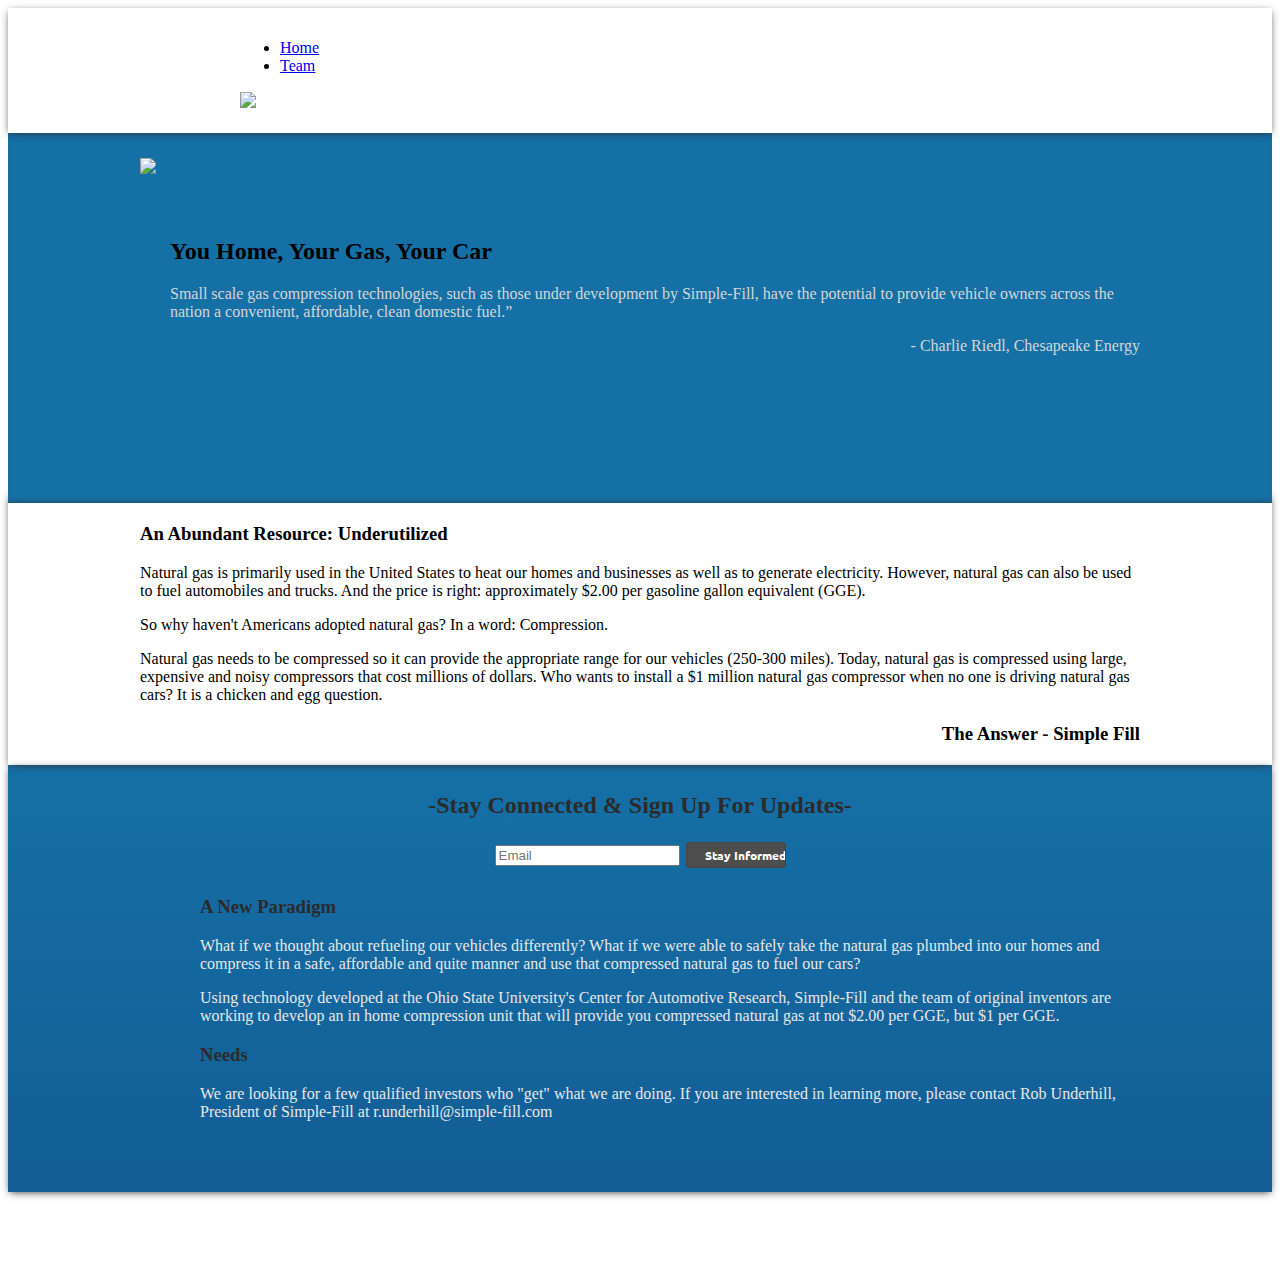
==== index.html @ 68e17be0 "Text changes, added php form file" ====
<!DOCTYPE html>
<html lang="en">
  <head>

    <meta charset="utf-8">
    <title>Simple Fill</title>

    <!-- Styles -->
    <link rel='stylesheet' type='text/css' href='assets/css/application.css'/>
    <link href="assets/css/bootstrap.css" rel="stylesheet" media="screen">
    <link href="assets/css/home.css" rel="stylesheet" media="screen">
    <link href="assets/css/bootstrap.min.css" rel="stylesheet" media="screen">
     <link rel="stylesheet" type="text/css" href='http://fonts.googleapis.com/css?family=Ubuntu:300|Open+Sans'>

  </head>

  <body>

    <!-- Nav Bar -->
    <div class="container-nav">
      <div class="masthead">
        <ul class="nav nav-pills pull-right">
          <li class="active"><a href="index.html">Home</a></li>
          <li><a href="team.html">Team</a></li>

        </ul>
       <h3 class="muted"><a href="index.html"><img src="assets/img/SFBlack.png" hiehgt="100px" width"60px"></a></h3>
      </div>
    </div>

    <!-- Welcome Div -->
    <div id="welcome">
      <div class="centered">
        <div class="row">
          <div class="span5">
            <img src="assets/img/House.png">
          </div>
        <div class="welcomearea span7">
          <h2>You Home, Your Gas, Your Car</h2>
          <p class="lead">Small scale gas compression technologies, such as those under development by Simple-Fill, have the potential to provide vehicle owners across the nation a convenient, affordable, clean domestic fuel.”</p>
          <p class="lead" align = "right"> - Charlie Riedl, Chesapeake Energy</p>
          </div>
        </div>
      </div>
    </div>

    <!-- Details Div -->
    <div id="details">
      <div class="centered">
        <div class="row-fluid marketing">
          <h3>An Abundant Resource: Underutilized</h3>
          <p>Natural gas is primarily used in the United States to heat our homes and businesses as well as to generate electricity.  However, natural gas can also be used to fuel automobiles and trucks.  And the price is right: approximately $2.00 per gasoline gallon equivalent (GGE).
          </p><p>
          So why haven't Americans adopted natural gas?  In a word:  Compression.
          </p><p>
          Natural gas needs to be compressed so it can provide the appropriate range for our vehicles (250-300 miles).  Today, natural gas is compressed using large, expensive and noisy compressors that cost millions of dollars.  Who wants to install a $1 million natural gas compressor when no one is driving natural gas cars?  It is a chicken and egg question.
          </p>
          <h3 align="right">The Answer - Simple Fill</h3>
        </div>
      </div>
    </div>

    <!-- Connect Div -->
    <div id="connect">
       <h2 align="center">-Stay Connected & Sign Up For Updates-</h2>
       <h2 align="center">
        <form action="/form.php" method= "post">
        <input class="input-xlarge" type="text" name="email" placeholder="Email">
        <input type="submit" class="mybtn" value ="Stay Informed!">
      </form>
        </h2>
      <div class="centered">
        <div class="row connectinfo">
          <div class="span6">
            <h3>A New Paradigm</h3>
            <p>What if we thought about refueling our vehicles differently?  What if we were able to safely take the natural gas plumbed into our homes and compress it in a safe, affordable and quite manner and use that compressed natural gas to fuel our cars?
            </p><p>
            Using technology developed at the Ohio State University's Center for Automotive Research, Simple-Fill and the team of original inventors are working to develop an in home compression unit that will provide you compressed natural gas at not $2.00 per GGE, but $1 per GGE.</p>
          </div>
          <div class="span6">
            <h3>Needs</h3>
            <p>We are looking for a few qualified investors who "get" what we are doing.  If you are interested in learning more, please contact Rob Underhill, President of Simple-Fill at r.underhill@simple-fill.com</p>
          </div>
        </div>
      </div>
    </div>

    <!-- Footer -->
    <div class="footer">
      <p align="center">&copy; Simple Fill 2013</p>
    </div>

    <!-- Scripts -->
     <script src="https://ajax.googleapis.com/ajax/libs/jquery/1.7.1/jquery.min.js"></script>
    <script src="http://code.jquery.com/jquery.js"></script>
    <script src="assets/js/bootstrap.min.js"></script>

  </body>
</html>
---- assets/css/application.css ----
img {
  max-width: 100%;
}

p {
  color: #D6D6D6;
}

.container-nav {
  margin: 0 auto;
  max-width: 100%;
  -webkit-box-shadow: 0 2px 8px -2px #302e2f;
  -moz-box-shadow: 0 2px 8px -2px #302e2f;
  box-shadow: 0 2px 8px -2px #302e2f;
  z-index: 5;
  position: relative;
  padding-top: 10px;
  padding-bottom: 1px
}



.container-narrow > hr {
  margin: 30px 0;

}

.marketing p + h4 {
  margin-top: 28px;
  max-width: 100%;
}

.masthead {
  width: 800px;
  margin-left: auto;
  margin-right: auto;
  position: relative;
}

.muted {
  margin-top: 0px;
}

.nav {
  padding-top: 5px;
}

.centered {
  margin-left: auto;
  margin-right: auto;
  position: relative;
  width: 1000px;
  max-width: 100%;
}



.container-nav img:nth-child(1) {
  height: 40px;
  margin-top: -5px
}

#welcome img {
  margin-top: 15px;
}

.footer {
  padding-top: 10px;
  background-image:url(../img/grey_wash_wall.png);
  color: white;
  padding-bottom: 10px;
}

.footer p {
  color:white;
}
---- assets/css/home.css ----
#welcome {
  -webkit-box-shadow: 0 -4px 9px -6px #302e2f inset;
  -moz-box-shadow: 0 -4px 9px -6px #302e2f inset;
  box-shadow: 0 -4px 9px -6px #302e2f inset;
  position: relative;
  background-color: #1570a6;
  /*background-image: url(../img/city-suburb-banner.png);*/
  z-index: 4;
  margin-top: 0px;
  height: 370px;
  width: 100%;
  background-position:0px -190px;
}

#welcome > .centered > .row > .span5 > img {
  padding-top: 10px;
}

.welcomearea {
  padding-left: 30px;
  padding-top: 40px;
}

#welcome h1 {
  color: #2B2B2B;
}

#details {
  -webkit-box-shadow: 0 2px 8px -2px #302e2f;
  -moz-box-shadow: 0 2px 8px -2px #302e2f;
  box-shadow: 0 2px 8px -2px #302e2f;
  position: relative;
  z-index: 3;
  height: 250px;
  background-image: url(../img/bgnoise_lg.png);
  padding-top: 12px;
  padding-right: 60px;
  padding-left: 60px;
  padding-bottom: 10px;
  margin-top: -10px;
}

#details p {
  color: black;
}

#connect {
  -webkit-box-shadow: 0 2px 8px -2px #302e2f;
  -moz-box-shadow: 0 2px 8px -2px #302e2f;
  box-shadow: 0 2px 8px -2px #302e2f;
  position: relative;
  z-index: 2;
  height: 420px;
  background: rgb(21,112,166); /* Old browsers */
  background: -moz-linear-gradient(top, rgba(21,112,166,1) 0%, rgba(19,93,150,1) 100%); /* FF3.6+ */
  background: -webkit-gradient(linear, left top, left bottom, color-stop(0%,rgba(21,112,166,1)), color-stop(100%,rgba(19,93,150,1))); /* Chrome,Safari4+ */
  background: -webkit-linear-gradient(top, rgba(21,112,166,1) 0%,rgba(19,93,150,1) 100%); /* Chrome10+,Safari5.1+ */
  background: -o-linear-gradient(top, rgba(21,112,166,1) 0%,rgba(19,93,150,1) 100%); /* Opera 11.10+ */
  background: -ms-linear-gradient(top, rgba(21,112,166,1) 0%,rgba(19,93,150,1) 100%); /* IE10+ */
  background: linear-gradient(to bottom, rgba(21,112,166,1) 0%,rgba(19,93,150,1) 100%); /* W3C */
  filter: progid:DXImageTransform.Microsoft.gradient( startColorstr='#1570a6', endColorstr='#135d96',GradientType=0 ); /* IE6-9 */
  padding-top: 7px;
  padding-right: 60px;
  padding-left: 60px;
  margin-top: 0px;
}

#connect h2 {
  color: #2B2B2B;
}

#connect h3 {
  color: #2B2B2B;
}

#connect p {
  color: #E8E8E8;
}

.connectinfo {
  padding-left: 60px;
}

.mybtn {
  -webkit-border-radius: 3px;
  -moz-border-radius: 3px;
  border-radius: 3px;
  font-weight: bold;
  color: #fff;
  background-color: #4D4D4D;
  padding: 4px 18px 4px;
  -o-transition: background-color .5s;
  -webkit-transition: background-color .5s;
  -moz-transition: background-color .5s;
  -ms-transition: background-color .5s;
  transition: background-color .5s;
  text-decoration: none;
  font-family: Ubuntu;
  width:100px;
  font-size: 12px;
  margin-left: auto;
  margin-right: auto;
  margin-bottom: 9px;
  border: 1px solid #464646;
}

.mybtn:hover {
  background-color: #828282;
  text-decoration: none;
  color: white;

}
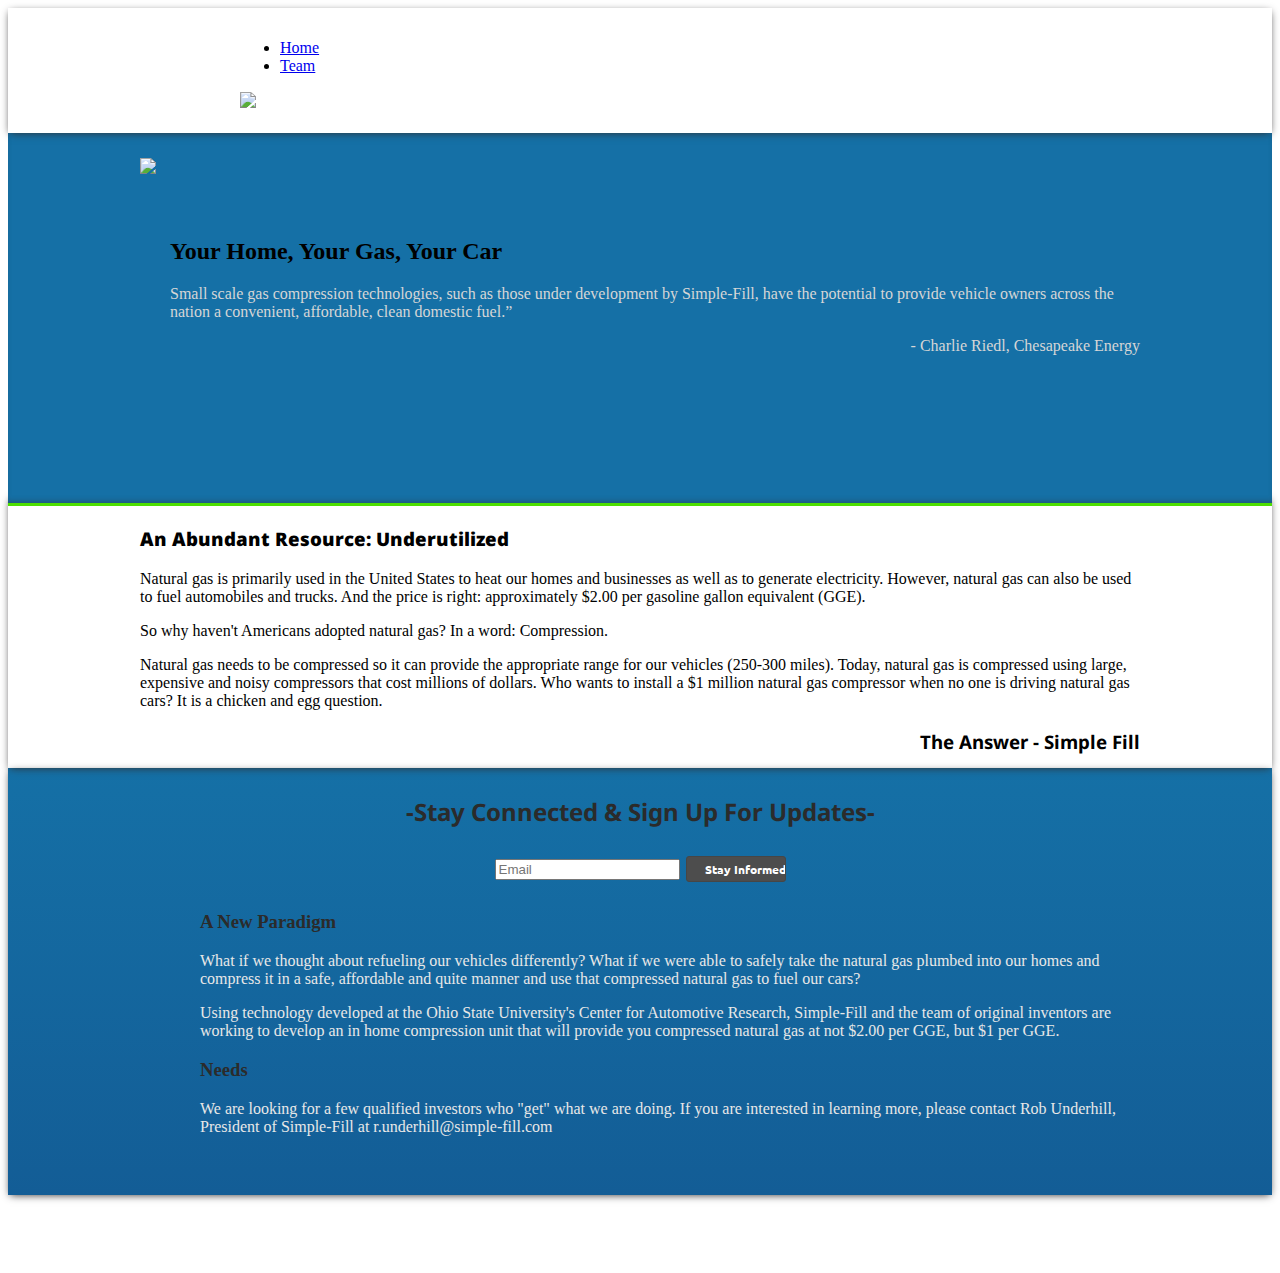
==== commit 7bbe2f2a: "Added a couple of CSS animations, headshohots" ====
--- a/index.html
+++ b/index.html
@@ -8,11 +8,12 @@
 
     <!-- Styles -->
     <link rel='stylesheet' type='text/css' href='assets/css/application.css'/>
+    <link rel='stylesheet' type='text/css' href='assets/css/animate.css'/>
     <link href="assets/css/bootstrap.css" rel="stylesheet" media="screen">
     <link href="assets/css/home.css" rel="stylesheet" media="screen">
     <link href="assets/css/bootstrap.min.css" rel="stylesheet" media="screen">
      <link rel="stylesheet" type="text/css" href='http://fonts.googleapis.com/css?family=Ubuntu:300|Open+Sans'>
-
+     <link href='http://fonts.googleapis.com/css?family=Noto+Sans:400,700' rel='stylesheet' type='text/css'>
   </head>
 
   <body>
@@ -34,10 +35,10 @@
       <div class="centered">
         <div class="row">
           <div class="span5">
-            <img src="assets/img/House.png">
+            <img id="house" src="assets/img/House.png">
           </div>
-        <div class="welcomearea span7">
-          <h2>You Home, Your Gas, Your Car</h2>
+        <div class="welcomearea span7" id="text">
+          <h2>Your Home, Your Gas, Your Car</h2>
           <p class="lead">Small scale gas compression technologies, such as those under development by Simple-Fill, have the potential to provide vehicle owners across the nation a convenient, affordable, clean domestic fuel.”</p>
           <p class="lead" align = "right"> - Charlie Riedl, Chesapeake Energy</p>
           </div>
@@ -49,7 +50,7 @@
     <div id="details">
       <div class="centered">
         <div class="row-fluid marketing">
-          <h3>An Abundant Resource: Underutilized</h3>
+          <h3><b>An Abundant Resource: Underutilized</b></h3>
           <p>Natural gas is primarily used in the United States to heat our homes and businesses as well as to generate electricity.  However, natural gas can also be used to fuel automobiles and trucks.  And the price is right: approximately $2.00 per gasoline gallon equivalent (GGE).
           </p><p>
           So why haven't Americans adopted natural gas?  In a word:  Compression.
@@ -62,13 +63,17 @@
     </div>
 
     <!-- Connect Div -->
+
     <div id="connect">
        <h2 align="center">-Stay Connected & Sign Up For Updates-</h2>
        <h2 align="center">
+
+        <!-- Form -->
         <form action="/form.php" method= "post">
-        <input class="input-xlarge" type="text" name="email" placeholder="Email">
-        <input type="submit" class="mybtn" value ="Stay Informed!">
-      </form>
+          <input class="input-xlarge" type="text" name="email" placeholder="Email">
+          <input type="submit" class="mybtn" value ="Stay Informed!">
+        </form>
+
         </h2>
       <div class="centered">
         <div class="row connectinfo">
@@ -95,6 +100,6 @@
      <script src="https://ajax.googleapis.com/ajax/libs/jquery/1.7.1/jquery.min.js"></script>
     <script src="http://code.jquery.com/jquery.js"></script>
     <script src="assets/js/bootstrap.min.js"></script>
-
+    <script type='text/javascript' src="assets/js/application.js"></script>
   </body>
 </html>
--- a/assets/css/home.css
+++ b/assets/css/home.css
@@ -9,7 +9,8 @@
   margin-top: 0px;
   height: 370px;
   width: 100%;
-  background-position:0px -190px;
+  border-bottom: 3px solid #4DDE00;
+  /*background-position:0px -190px;*/
 }
 
 #welcome > .centered > .row > .span5 > img {
@@ -40,6 +41,10 @@
   margin-top: -10px;
 }
 
+#details h3 {
+  font-family: 'Noto Sans', sans-serif;
+}
+
 #details p {
   color: black;
 }
@@ -49,7 +54,7 @@
   -moz-box-shadow: 0 2px 8px -2px #302e2f;
   box-shadow: 0 2px 8px -2px #302e2f;
   position: relative;
-  z-index: 2;
+  z-index: 1;
   height: 420px;
   background: rgb(21,112,166); /* Old browsers */
   background: -moz-linear-gradient(top, rgba(21,112,166,1) 0%, rgba(19,93,150,1) 100%); /* FF3.6+ */
@@ -81,6 +86,11 @@
   padding-left: 60px;
 }
 
+
+#connect h2 {
+  font-family: 'Noto Sans', sans-serif;
+}
+
 .mybtn {
   -webkit-border-radius: 3px;
   -moz-border-radius: 3px;
@@ -100,7 +110,7 @@
   font-size: 12px;
   margin-left: auto;
   margin-right: auto;
-  margin-bottom: 9px;
+  margin-bottom: 10px;
   border: 1px solid #464646;
 }
 
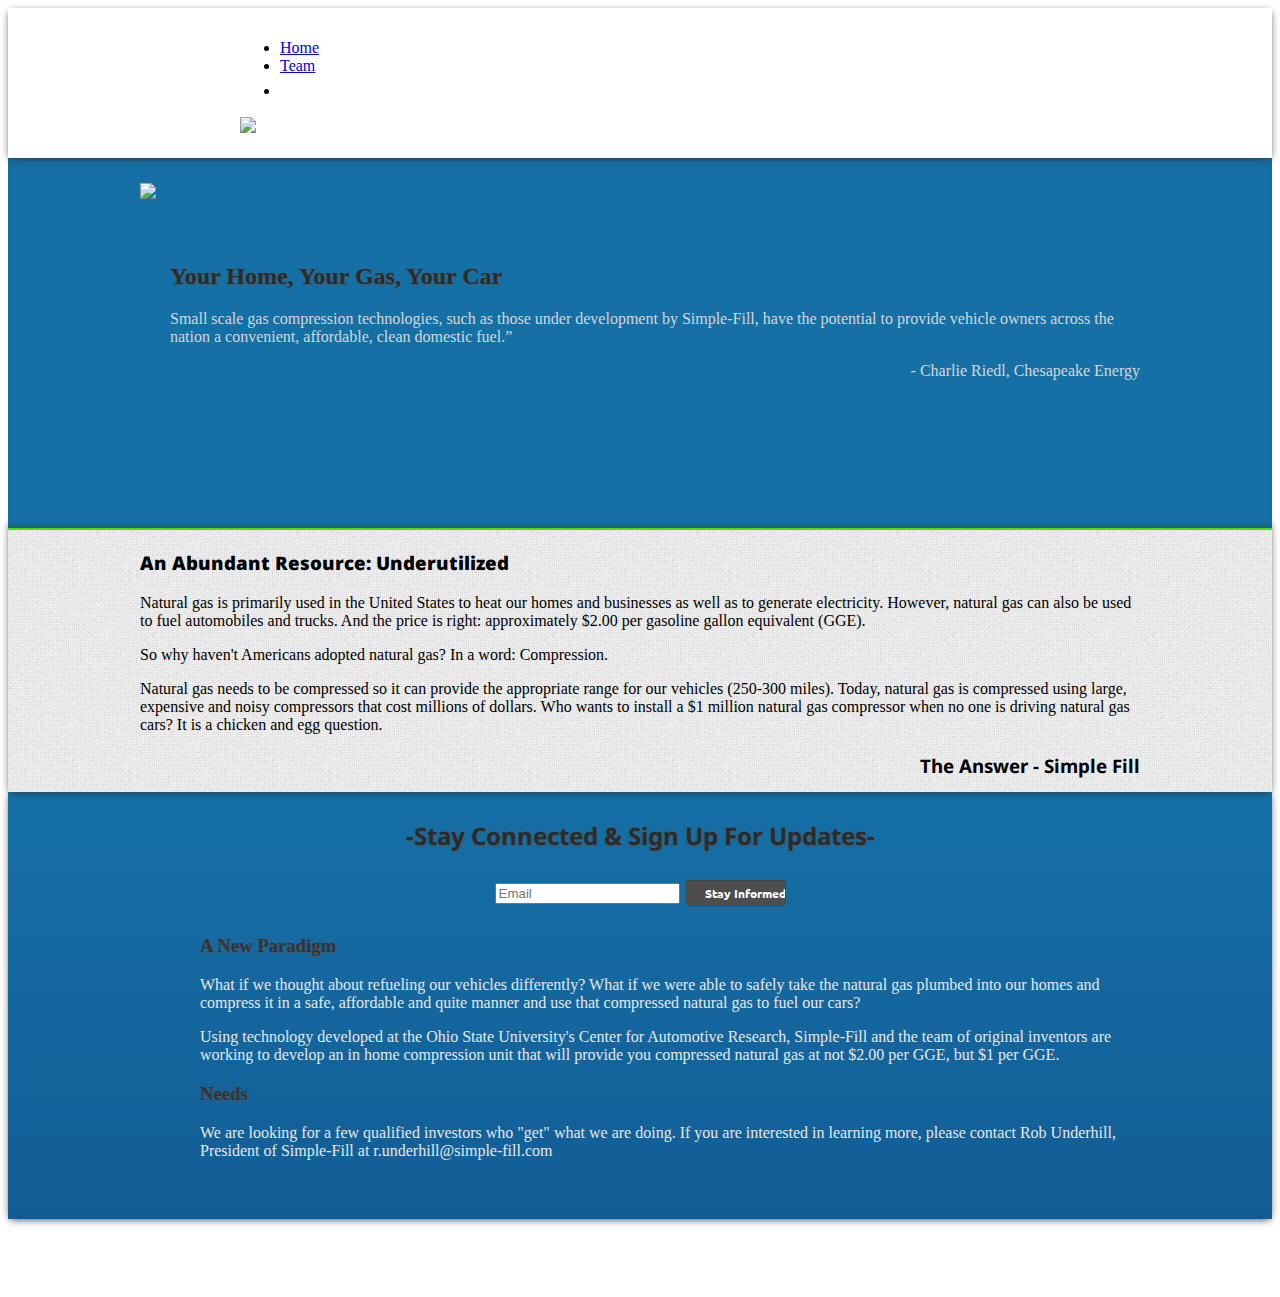
==== commit c51981f0: "Some style changes" ====
--- a/index.html
+++ b/index.html
@@ -24,7 +24,10 @@
         <ul class="nav nav-pills pull-right">
           <li class="active"><a href="index.html">Home</a></li>
           <li><a href="team.html">Team</a></li>
-
+          <li style="margin-top: 7px;"><script src="//platform.linkedin.com/in.js" type="text/javascript">
+           lang: en_US
+          </script>
+          <script type="IN/FollowCompany" data-id="3097093" data-counter="right"></script></li>
         </ul>
        <h3 class="muted"><a href="index.html"><img src="assets/img/SFBlack.png" hiehgt="100px" width"60px"></a></h3>
       </div>
--- a/assets/css/home.css
+++ b/assets/css/home.css
@@ -9,7 +9,7 @@
   margin-top: 0px;
   height: 370px;
   width: 100%;
-  border-bottom: 3px solid #4DDE00;
+  border-bottom: 2px solid #4DDE00;
   /*background-position:0px -190px;*/
 }
 
@@ -22,8 +22,9 @@
   padding-top: 40px;
 }
 
-#welcome h1 {
+#welcome h2 {
   color: #2B2B2B;
+  text-shadow: 0px 1px 2px #555;
 }
 
 #details {
@@ -33,7 +34,7 @@
   position: relative;
   z-index: 3;
   height: 250px;
-  background-image: url(../img/bgnoise_lg.png);
+  background-image: url(../img/squairy_light.png);
   padding-top: 12px;
   padding-right: 60px;
   padding-left: 60px;
@@ -72,10 +73,13 @@
 
 #connect h2 {
   color: #2B2B2B;
+  text-shadow: 0px 1px 2px #555;
 }
 
 #connect h3 {
-  color: #2B2B2B;
+
+  color: #333333;
+text-shadow: 0px 1px 1px #555;
 }
 
 #connect p {
